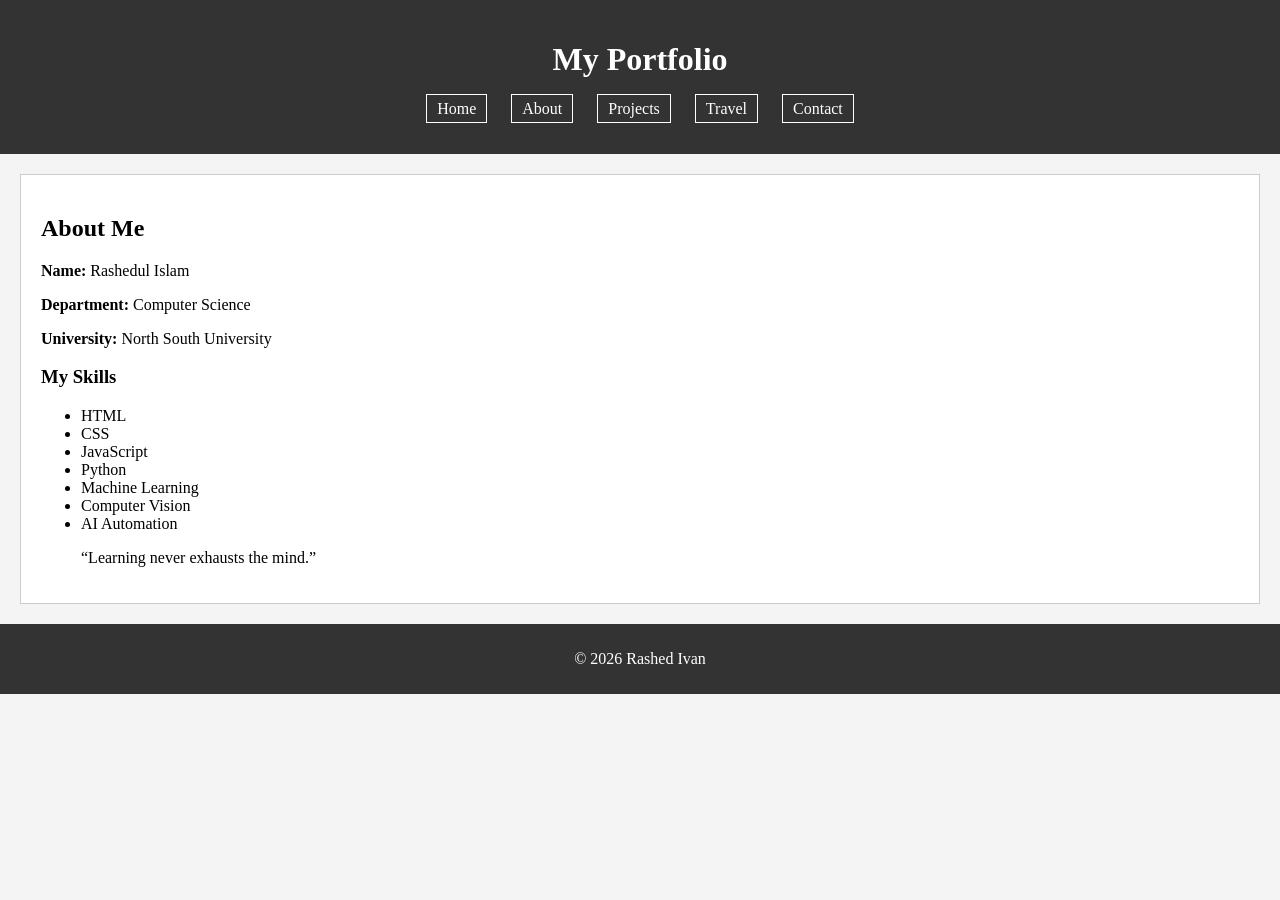
==== about.html @ 3c7bc85b "first commit" ====
<!DOCTYPE html>
<html lang="en">
<head>
<meta charset="UTF-8">
<title>About Me</title>
<link rel="stylesheet" href="CSS/style.css">
</head>

<body>

<header>
<h1>My Portfolio</h1>

<nav>
<ul>
<li><a href="index.html">Home</a></li>
<li><a href="about.html">About</a></li>
<li><a href="projects.html">Projects</a></li>
<li><a href="travel.html">Travel</a></li>
<li><a href="contact.html">Contact</a></li>
</ul>
</nav>
</header>

<section>

<h2>About Me</h2>

<p><strong>Name:</strong> Rashedul Islam</p>
<p><strong>Department:</strong> Computer Science</p>
<p><strong>University:</strong> North South University</p>

<h3>My Skills</h3>

<ul>
<li>HTML</li>
<li>CSS</li>
<li>JavaScript</li>
<li>Python</li>
<li>Machine Learning</li>
<li>Computer Vision</li>
<li>AI Automation</li>

</ul>

<blockquote>
“Learning never exhausts the mind.”
</blockquote>

</section>

<footer>
<p>© 2026 Rashed Ivan</p>
</footer>

</body>
</html>
---- CSS/style.css ----
body{
    
background-color:#f4f4f4;
margin:0;
padding: 0;
}

header{
background:#333;
color:white;
padding:20px;
text-align:center;
}

nav ul{

padding:0;
}

nav ul li{
display:inline;
margin:10px;
}

nav ul li a{
color:white;
text-decoration:none;
border:1px solid white;
padding:5px 10px;
}

nav ul li a:hover{
background:white;
color:#333;
}

section{
background:white;
margin:20px;
padding:20px;
border:1px solid #ccc;
}

footer{
background:#333;
color:white;
text-align:center;
padding:10px;
margin-top:20px;
}

figure{
text-align:center;
}
.custom{

    margin-top: 10px;
}
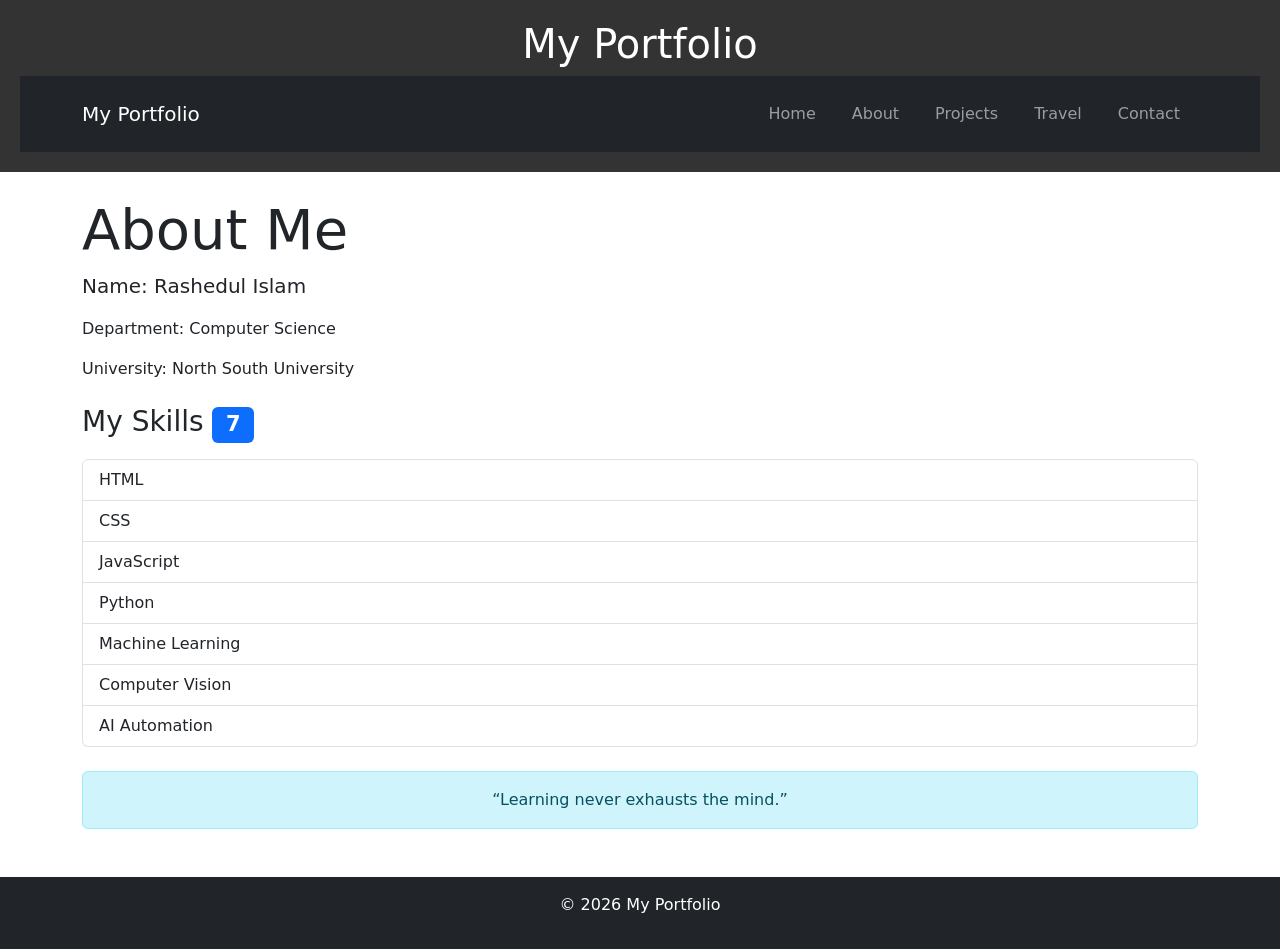
==== commit fd7714e1: "first commit" ====
--- a/about.html
+++ b/about.html
@@ -1,57 +1,107 @@
 <!DOCTYPE html>
 <html lang="en">
+
 <head>
-<meta charset="UTF-8">
-<title>About Me</title>
-<link rel="stylesheet" href="CSS/style.css">
+    <meta charset="UTF-8">
+    <title>About Me</title>
+    <link rel="stylesheet" href="CSS/style.css">
+    <link href="https://cdn.jsdelivr.net/npm/bootstrap@5.3.8/dist/css/bootstrap.min.css" rel="stylesheet">
+
 </head>
 
 <body>
 
-<header>
-<h1>My Portfolio</h1>
+    <header>
+        <h1>My Portfolio</h1>
 
-<nav>
-<ul>
-<li><a href="index.html">Home</a></li>
-<li><a href="about.html">About</a></li>
-<li><a href="projects.html">Projects</a></li>
-<li><a href="travel.html">Travel</a></li>
-<li><a href="contact.html">Contact</a></li>
-</ul>
-</nav>
-</header>
+        <nav class="navbar navbar-expand-lg navbar-dark bg-dark">
+            <div class="container">
+                <a class="navbar-brand" href="index.html">My Portfolio</a>
 
-<section>
+                <button class="navbar-toggler" type="button" data-bs-toggle="collapse" data-bs-target="#menu">
+                    <span class="navbar-toggler-icon"></span>
+                </button>
 
-<h2>About Me</h2>
+                <div class="collapse navbar-collapse" id="menu">
+                    <ul class="navbar-nav ms-auto">
 
-<p><strong>Name:</strong> Rashedul Islam</p>
-<p><strong>Department:</strong> Computer Science</p>
-<p><strong>University:</strong> North South University</p>
+                        <li class="nav-item">
+                            <a class="nav-link" href="index.html">Home</a>
+                        </li>
 
-<h3>My Skills</h3>
+                        <li class="nav-item">
+                            <a class="nav-link" href="about.html">About</a>
+                        </li>
 
-<ul>
-<li>HTML</li>
-<li>CSS</li>
-<li>JavaScript</li>
-<li>Python</li>
-<li>Machine Learning</li>
-<li>Computer Vision</li>
-<li>AI Automation</li>
+                        <li class="nav-item">
+                            <a class="nav-link" href="projects.html">Projects</a>
+                        </li>
 
-</ul>
+                        <li class="nav-item">
+                            <a class="nav-link" href="travel.html">Travel</a>
+                        </li>
 
-<blockquote>
-“Learning never exhausts the mind.”
-</blockquote>
+                        <li class="nav-item">
+                            <a class="nav-link" href="contact.html">Contact</a>
+                        </li>
 
-</section>
+                    </ul>
+                </div>
+            </div>
+        </nav>
 
-<footer>
-<p>© 2026 Rashed Ivan</p>
-</footer>
+    </header>
+
+
+
+    <div class="container mt-4">
+
+        <h1 class="display-4">About Me</h1>
+
+        <p class="lead">
+            Name: Rashedul Islam
+        </p>
+
+        <p>
+            Department: Computer Science
+        </p>
+
+        <p>
+            University: North South University
+        </p>
+
+        <h3 class="mt-4">
+            My Skills
+            <span class="badge bg-primary">7</span>
+        </h3>
+
+        <ul class="list-group mt-3">
+
+            <li class="list-group-item">HTML</li>
+            <li class="list-group-item">CSS</li>
+            <li class="list-group-item">JavaScript</li>
+            <li class="list-group-item">Python</li>
+            <li class="list-group-item">Machine Learning</li>
+            <li class="list-group-item">Computer Vision</li>
+            <li class="list-group-item">AI Automation</li>
+
+        </ul>
+
+        <div class="alert alert-info mt-4 text-center">
+            “Learning never exhausts the mind.”
+        </div>
+
+    </div>
+
+
+
+
+    <footer class="bg-dark text-white text-center p-3 mt-5">
+        <p>© 2026 My Portfolio</p>
+    </footer>
+
+    <script src="https://cdn.jsdelivr.net/npm/bootstrap@5.3.8/dist/js/bootstrap.bundle.min.js"></script>
 
 </body>
-</html>
+
+</html>
--- a/CSS/style.css
+++ b/CSS/style.css
@@ -1,59 +1,63 @@
+body {
 
-body{
-    
-background-color:#f4f4f4;
-margin:0;
-padding: 0;
+    background-color: #f4f4f4;
+    margin: 0;
+    padding: 0;
 }
 
-header{
-background:#333;
-color:white;
-padding:20px;
-text-align:center;
+header {
+    background: #333;
+    color: white;
+    padding: 20px;
+    text-align: center;
 }
 
-nav ul{
+nav ul {
 
-padding:0;
+    padding: 0;
 }
 
-nav ul li{
-display:inline;
-margin:10px;
+nav ul li {
+    display: inline;
+    margin: 10px;
 }
 
-nav ul li a{
-color:white;
-text-decoration:none;
-border:1px solid white;
-padding:5px 10px;
+nav ul li a {
+    color: white;
+    text-decoration: none;
+    border: 1px solid white;
+    padding: 5px 10px;
 }
 
-nav ul li a:hover{
-background:white;
-color:#333;
+
+
+.navbar .nav-link:hover {
+    background-color: #ffffff;
+    color: #000 !important;
+    border-radius: 5px;
 }
 
-section{
-background:white;
-margin:20px;
-padding:20px;
-border:1px solid #ccc;
+
+section {
+    background: white;
+    margin: 20px;
+    padding: 20px;
+    border: 1px solid #ccc;
 }
 
-footer{
-background:#333;
-color:white;
-text-align:center;
-padding:10px;
-margin-top:20px;
+footer {
+    background: #333;
+    color: white;
+    text-align: center;
+    padding: 10px;
+    margin-top: 20px;
 }
 
-figure{
-text-align:center;
+figure {
+    text-align: center;
 }
-.custom{
+
+.custom {
 
     margin-top: 10px;
 }
